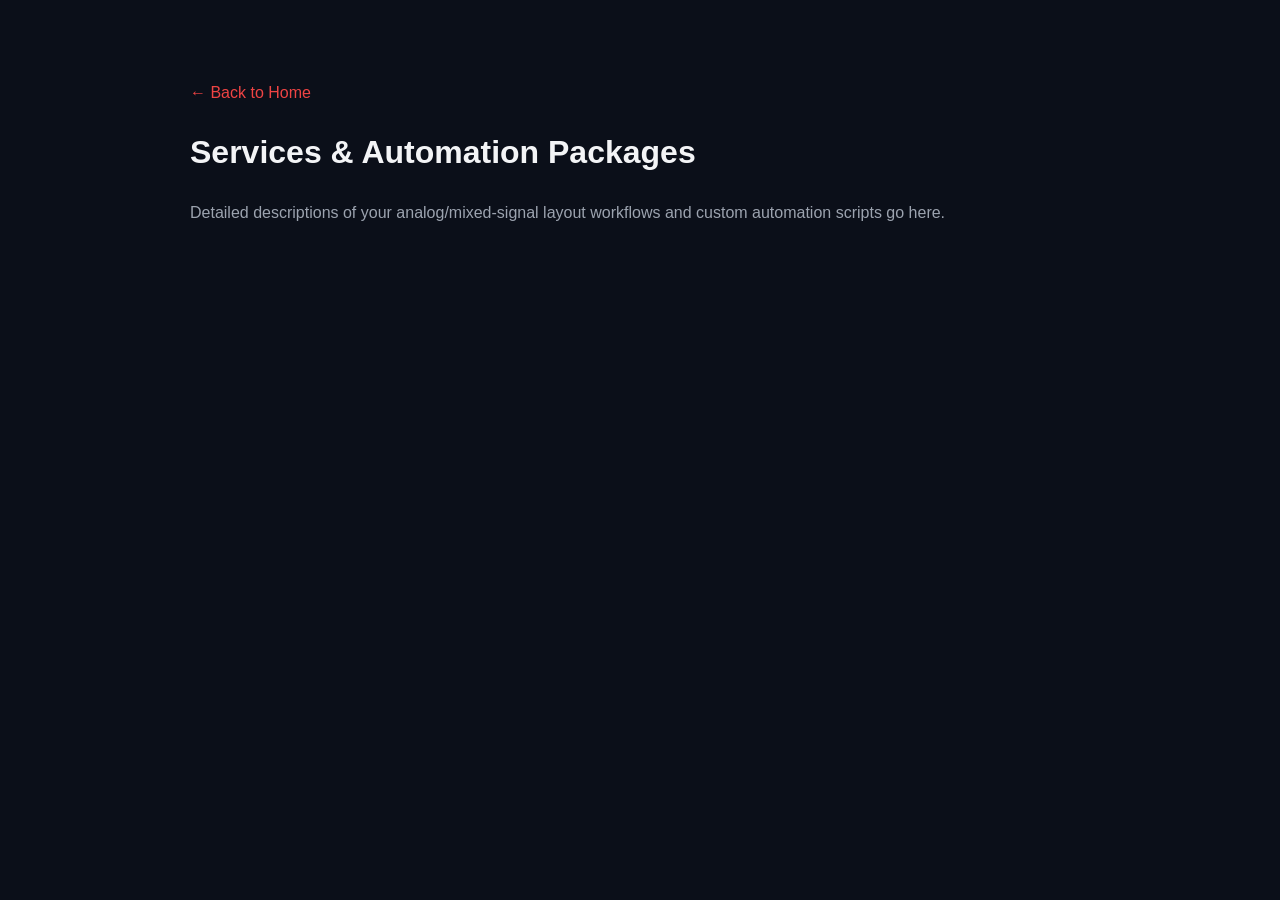
==== services.html @ 61495395 "Create services.html" ====
<!DOCTYPE html>
<html lang="en">
<head>
    <meta charset="UTF-8">
    <meta name="viewport" content="width=device-width, initial-scale=1.0">
    <title>Services | LayoutDroids</title>
    <style>
        :root {
            --bg-color: #0b0f19;
            --card-bg: #111827;
            --text-main: #f3f4f6;
            --text-muted: #9ca3af;
            --accent-red: #ef4444;
            --border-color: #1f2937;
        }
        body {
            margin: 0;
            padding: 0;
            font-family: -apple-system, BlinkMacSystemFont, "Segoe UI", Roboto, sans-serif;
            background-color: var(--bg-color);
            color: var(--text-main);
            line-height: 1.6;
        }
        .container {
            max-width: 900px;
            margin: 0 auto;
            padding: 4rem 2rem;
        }
        h1 { color: var(--text-main); }
        p { color: var(--text-muted); }
        a { color: var(--accent-red); text-decoration: none; }
        a:hover { text-decoration: underline; }
    </style>
</head>
<body>
    <div class="container">
        <p><a href="index.html">&larr; Back to Home</a></p>
        <h1>Services & Automation Packages</h1>
        <p>Detailed descriptions of your analog/mixed-signal layout workflows and custom automation scripts go here.</p>
    </div>
</body>
</html>
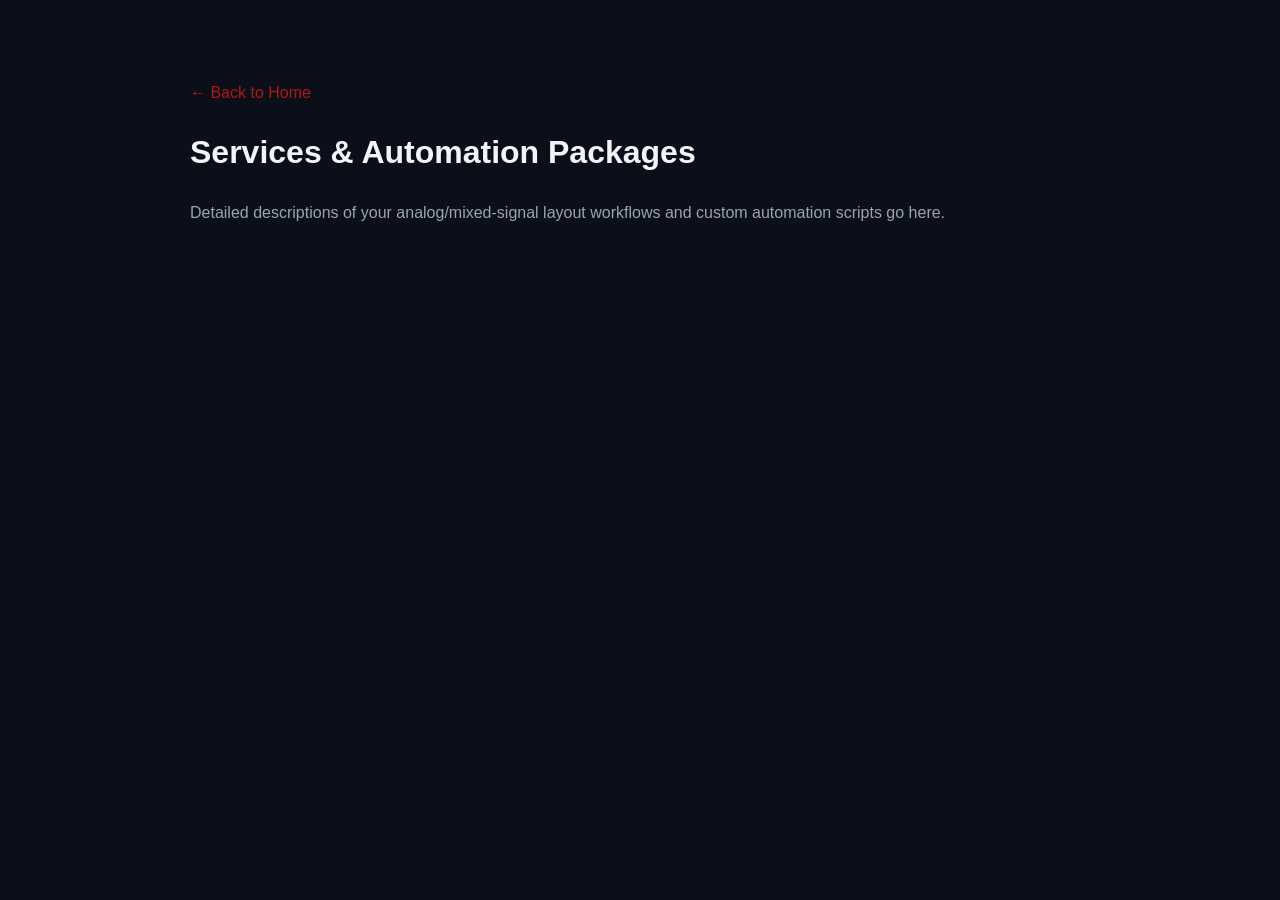
==== commit de29f3b2: "Update services.html" ====
--- a/services.html
+++ b/services.html
@@ -10,7 +10,7 @@
             --card-bg: #111827;
             --text-main: #f3f4f6;
             --text-muted: #9ca3af;
-            --accent-red: #ef4444;
+            --accent-red: #b01717;
             --border-color: #1f2937;
         }
         body {
